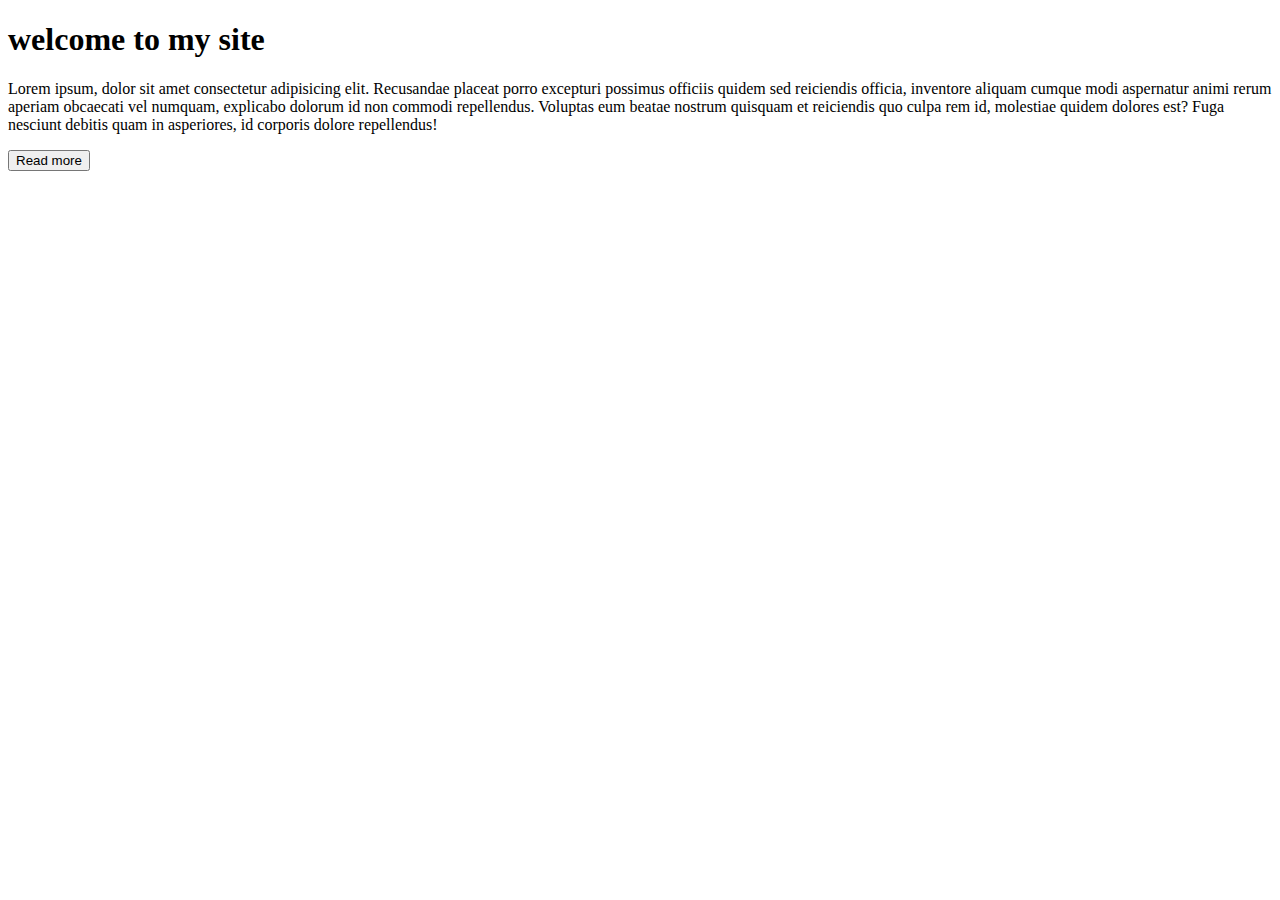
==== index.html @ c767a492 "" ====
<!-- @format -->

<!DOCTYPE html>
<html lang="en">
  <head>
    <meta charset="UTF-8" />
    <meta name="viewport" content="width=device-width, initial-scale=1.0" />
    <title>keyframes</title>
    <link rel="stylesheet" href="keyframe.css" />
  </head>
  <body>
    <section class="box">
      <div class="container-fluid">
        <div class="row">
          <div class="col"></div>
        </div>
      </div>
    </section>

    <section class="box1">
      <div class="container-fluid">
        <div class="row">
          <div class="col colunm1"></div>
        </div>
      </div>
    </section>
    <section class="box1">
      <div class="container-fluid">
        <div class="row">
          <div class="col colunm1"></div>
        </div>
      </div>
    </section>

    <section class="box3">
      <div class="container-fluid">
        <div class="row">
          <div class="col colunm1">
            <h1 class="showcase">welcome to my site</h1>
            <p class="contain" id="">
              Lorem ipsum, dolor sit amet consectetur adipisicing elit.
              Recusandae placeat porro excepturi possimus officiis quidem sed
              reiciendis officia, inventore aliquam cumque modi aspernatur animi
              rerum aperiam obcaecati vel numquam, explicabo dolorum id non
              commodi repellendus. Voluptas eum beatae nostrum quisquam et
              reiciendis quo culpa rem id, molestiae quidem dolores est? Fuga
              nesciunt debitis quam in asperiores, id corporis dolore
              repellendus!
            </p>
            <button>Read more</button>
          </div>
        </div>
      </div>
    </section>
  </body>
</html>
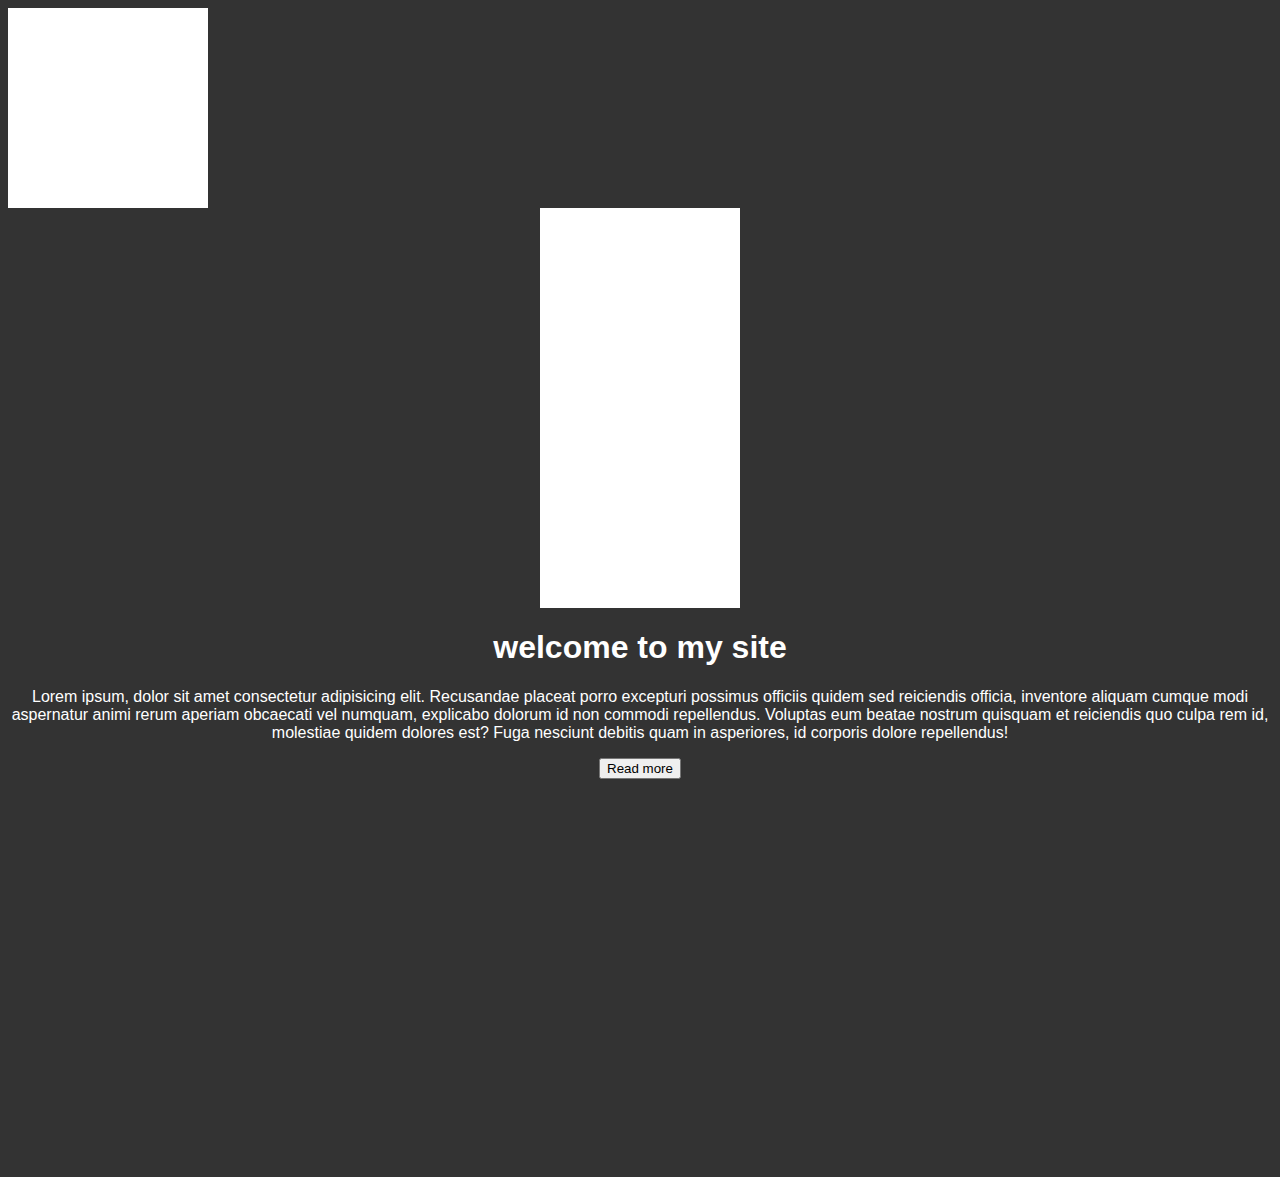
==== commit 53d1928f: "Update index.html" ====
--- a/index.html
+++ b/index.html
@@ -6,7 +6,7 @@
     <meta charset="UTF-8" />
     <meta name="viewport" content="width=device-width, initial-scale=1.0" />
     <title>keyframes</title>
-    <link rel="stylesheet" href="keyframe.css" />
+    <link rel="stylesheet" href="../keyframes/keyframe.css" />
   </head>
   <body>
     <section class="box">
--- a/keyframes/keyframe.css
+++ b/keyframes/keyframe.css
@@ -0,0 +1,113 @@
+/** @format */
+
+body {
+  background: #333;
+}
+
+.box {
+  background: white;
+  width: 200px;
+  height: 200px;
+  position: relative;
+  animation-name: myanimation;
+  animation-duration: 10s;
+  animation-iteration-count: 4;
+  animation-delay: 1s;
+  animation-timing-function: ease-in-out;
+}
+.box1 {
+  margin: auto;
+  background: white;
+  width: 200px;
+  height: 200px;
+  position: relative;
+  animation-name: myanimation1;
+  animation-duration: 10s;
+  animation-iteration-count: 4;
+  animation-delay: 1s;
+  animation-timing-function: ease-in-out;
+  transition: ease 500ms;
+  transition-property: all;
+}
+.box3 {
+  font-family: Arial, Helvetica, sans-serif;
+  color: white;
+  text-align: center;
+  min-height: 60vh;
+}
+.showcase {
+  position: relative;
+  animation-name: heading;
+  animation-fill-mode: forwards;
+  animation-duration: 2s;
+  animation-iteration-count: infinite;
+}
+.contain {
+  position: relative;
+  animation-name: contents;
+  animation-fill-mode: forwards;
+  animation-duration: 2s;
+  animation-iteration-count: infinite;
+}
+
+@keyframes contents {
+  0% {
+    left: -2000px;
+  }
+
+  100% {
+    left: 0px;
+  }
+}
+
+@keyframes heading {
+  0% {
+    top: -50px;
+  }
+  100% {
+    top: 0px;
+  }
+}
+
+.contain {
+  max-width: ;
+}
+
+.box1:hover {
+  background: red;
+  transform: rotateY(180deg);
+}
+
+@keyframes myanimation {
+  0% {
+    background: white;
+    left: 0px;
+    top: 0px;
+    border-radius: 0 0 0 0;
+  }
+
+  25% {
+    background: red;
+    left: 300px;
+    top: 0px;
+    border-radius: 25%;
+  }
+  50% {
+    background: green;
+    left: 300px;
+    top: 300px;
+    border-radius: 50%;
+  }
+  75% {
+    background: blue;
+    left: 0px;
+    top: 300px;
+    border-radius: 75%;
+  }
+  100% {
+    background: white;
+    left: 0px;
+    top: 0px;
+    border-radius: 0 0 0 0;
+  }
+}
